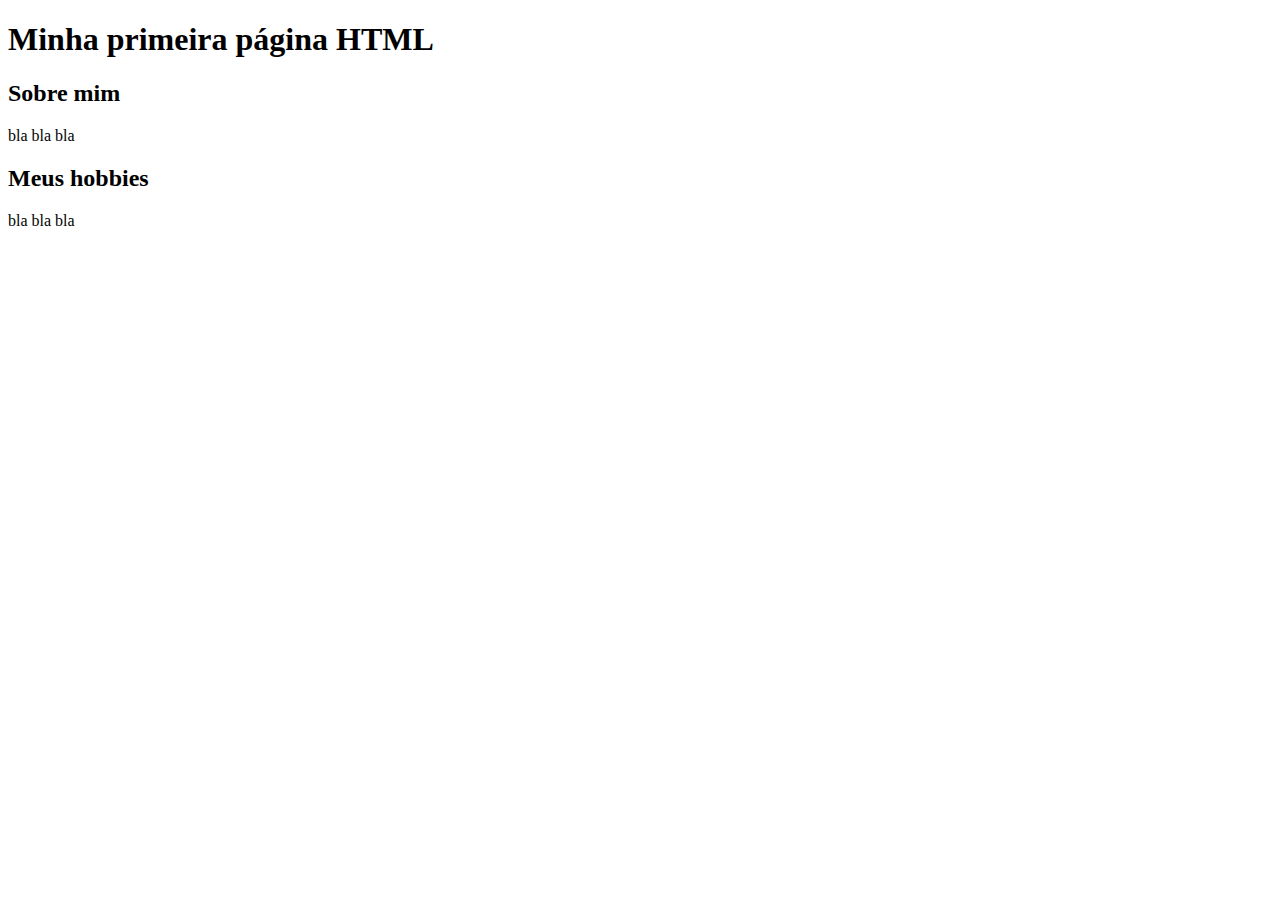
==== index.html @ 944996b5 "Add files via upload" ====
<!DOCTYPE html>
<html lang="pt-BR">
<head>
    <meta charset="UTF-8">
    <meta name="viewport" content="width=device-width, initial-scale=1.0">
    <title>Aula 1 - HTML</title>
</head>
<body>
    
    
    <h1> Minha primeira página HTML</h1>   
    <h2>Sobre mim</h2>
    <p>bla bla bla</p>
    <h2>Meus hobbies</h2>
    <p>bla bla bla</p>
</body>
</html>
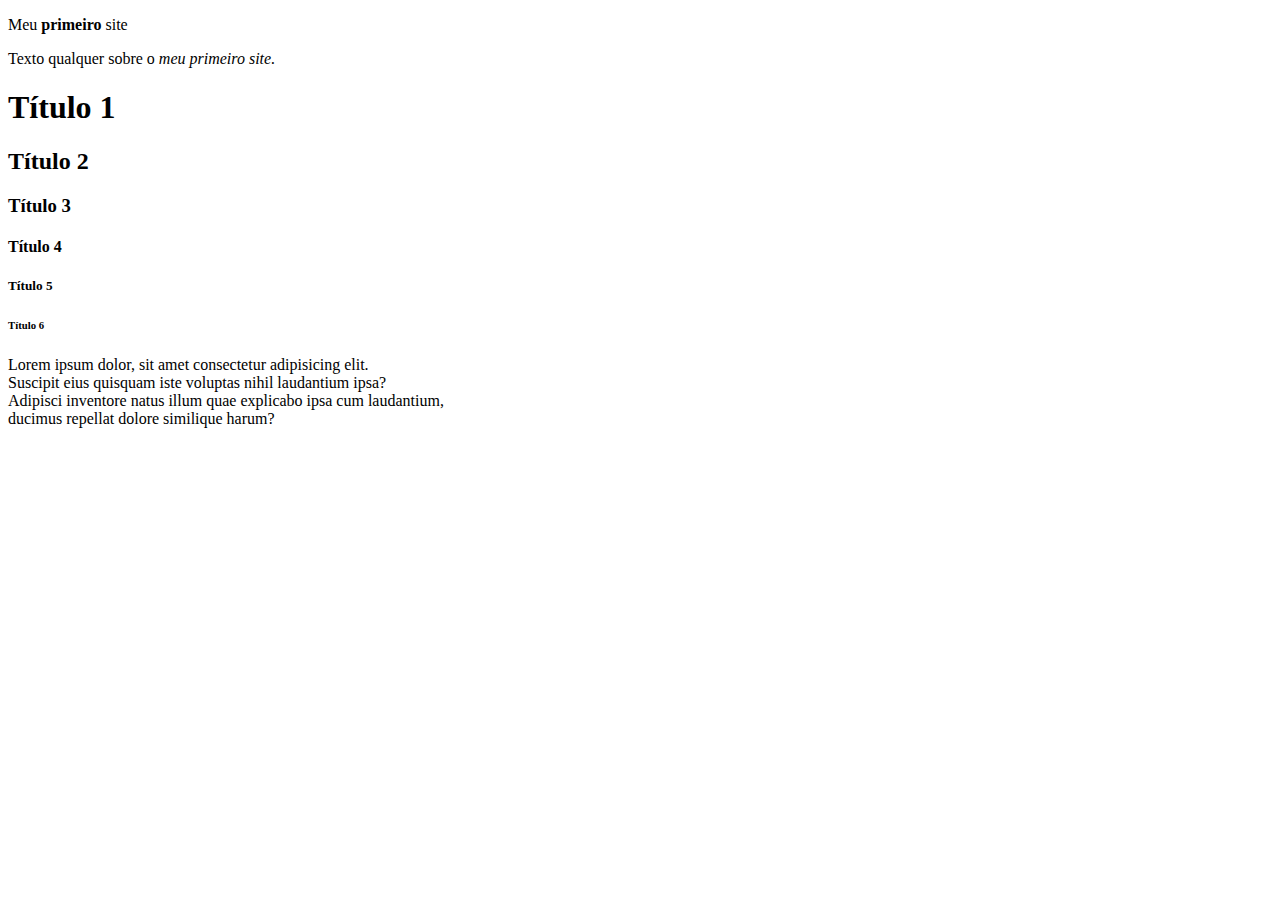
==== commit 3d2164b3: "Update index.html" ====
--- a/index.html
+++ b/index.html
@@ -6,12 +6,17 @@
     <title>Aula 1 - HTML</title>
 </head>
 <body>
-    
-    
-    <h1> Minha primeira página HTML</h1>   
-    <h2>Sobre mim</h2>
-    <p>bla bla bla</p>
-    <h2>Meus hobbies</h2>
-    <p>bla bla bla</p>
+    <p>Meu <b>primeiro</b> site</p>
+    <p>Texto qualquer sobre o <i>meu primeiro site.</i> </p>
+    <h1>Título 1</h1>
+    <h2>Título 2</h2>
+    <h3>Título 3</h3>
+    <h4>Título 4</h4>
+    <h5>Título 5</h5>
+    <h6>Título 6</h6>
+    <p>Lorem ipsum dolor, sit amet consectetur adipisicing elit. <br>
+    Suscipit eius quisquam iste voluptas nihil laudantium ipsa? <br>
+    Adipisci inventore natus illum quae explicabo ipsa cum laudantium, <br>
+    ducimus repellat dolore similique harum?</p>
 </body>
-</html>+</html>
